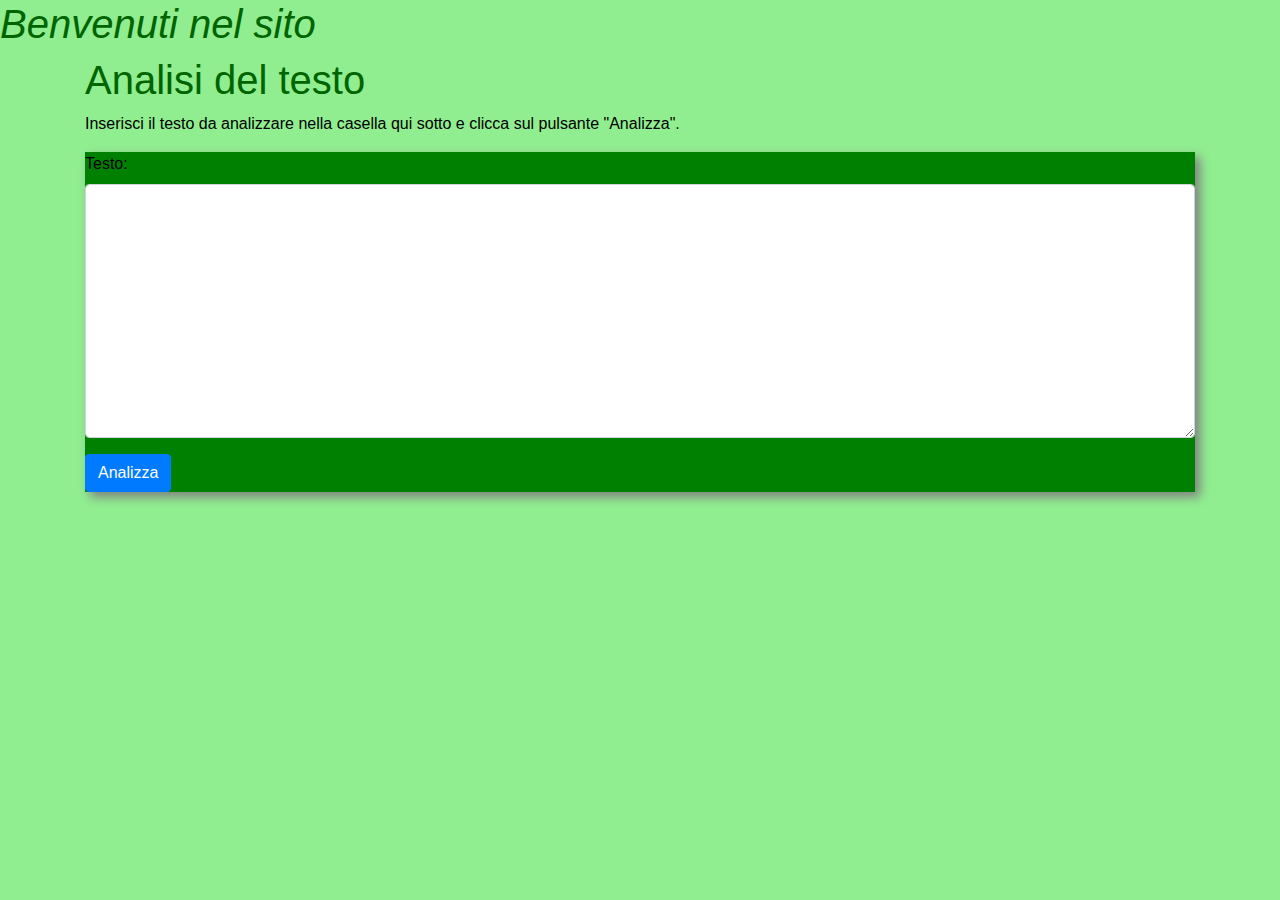
==== Prj_LearningByProject/src/main/resources/static/index1.html @ ba40274d "Add files via upload" ====
<html>
<head>
    <title>Analisi del testo</title>
    <!-- Link al CDN di Bootstrap -->
    <link rel="stylesheet" href="https://stackpath.bootstrapcdn.com/bootstrap/4.5.2/css/bootstrap.min.css">
    <!-- Script per inviare il testo al server e ricevere l'analisi -->
    <link rel="stylesheet" href="style1.css">
    <script>
        // Funzione che viene chiamata quando si clicca sul pulsante "Analizza"
        function analizza() {
            // Prendi il testo dalla textarea
            var testo = document.getElementById("testo").value;
            // Crea un oggetto XMLHttpRequest per comunicare con il server
            var xhr = new XMLHttpRequest();
            // Imposta il metodo HTTP da usare (POST) e l'URL del server
            xhr.open("POST", "https://example.com/analisi");
            // Imposta il tipo di contenuto da inviare (testo semplice)
            xhr.setRequestHeader("Content-Type", "text/plain");
            // Imposta la funzione da eseguire quando si riceve la risposta dal server
            xhr.onload = function() {
                // Se la richiesta è andata a buon fine (codice 200)
                if (xhr.status == 200) {
                    // Prendi l'analisi dal corpo della risposta
                    var analisi = xhr.responseText;
                    // Mostra l'analisi in un elemento <div> con id "risultato"
                    document.getElementById("risultato").innerHTML = analisi;
                } else {
                    // Altrimenti, mostra un messaggio di errore
                    document.getElementById("risultato").innerHTML = "Si è verificato un errore: " + xhr.statusText;
                }
            };
            // Invia la richiesta al server con il testo come corpo
            xhr.send(testo);
        }
    </script>
</head>
<body>
    <i><h1>Benvenuti nel sito</h1></i>
    <div class="container">
        <h1>Analisi del testo</h1>
        <p>Inserisci il testo da analizzare nella casella qui sotto e clicca sul pulsante "Analizza".</p>
        <!-- Form per inserire il testo da analizzare -->
        <form>
            <!-- Textarea per scrivere il testo -->
            <div class="form-group">
                <label for="testo">Testo:</label>
                <textarea class="form-control" id="testo" rows="10"></textarea>
            </div>
            <!-- Pulsante per avviare l'analisi -->
            <button type="button" class="btn btn-primary" onclick="analizza()">Analizza</button>
        </form>
        <!-- Div per mostrare il risultato dell'analisi -->
        <div id="risultato"></div>
    </div>
</body>
<script src="main1.js"></script>
</html>
---- Prj_LearningByProject/src/main/resources/static/style1.css ----
/* Cambio il colore del testo di tutti gli elementi a nero */
* {
    color: black;
  }
  
  /* Cambio il colore di sfondo della pagina a verde chiaro */
  body {
    background-color: lightgreen;
  }
  
  /* Cambio il colore del titolo a verde scuro */
  h1 {
    color: darkgreen;
  }
  
  /* Cambio il colore del bordo e del bottone a verde */
  form, button {
    border-color: green;
    background-color: green;
  }
  
  /* Cambio il colore del testo del bottone a bianco */
  button {
    color: white;
  }
  
  /* Aggiungo un'ombra al form e al div del risultato */
  form, #risultato {
    box-shadow: 5px 5px 10px gray;
  }
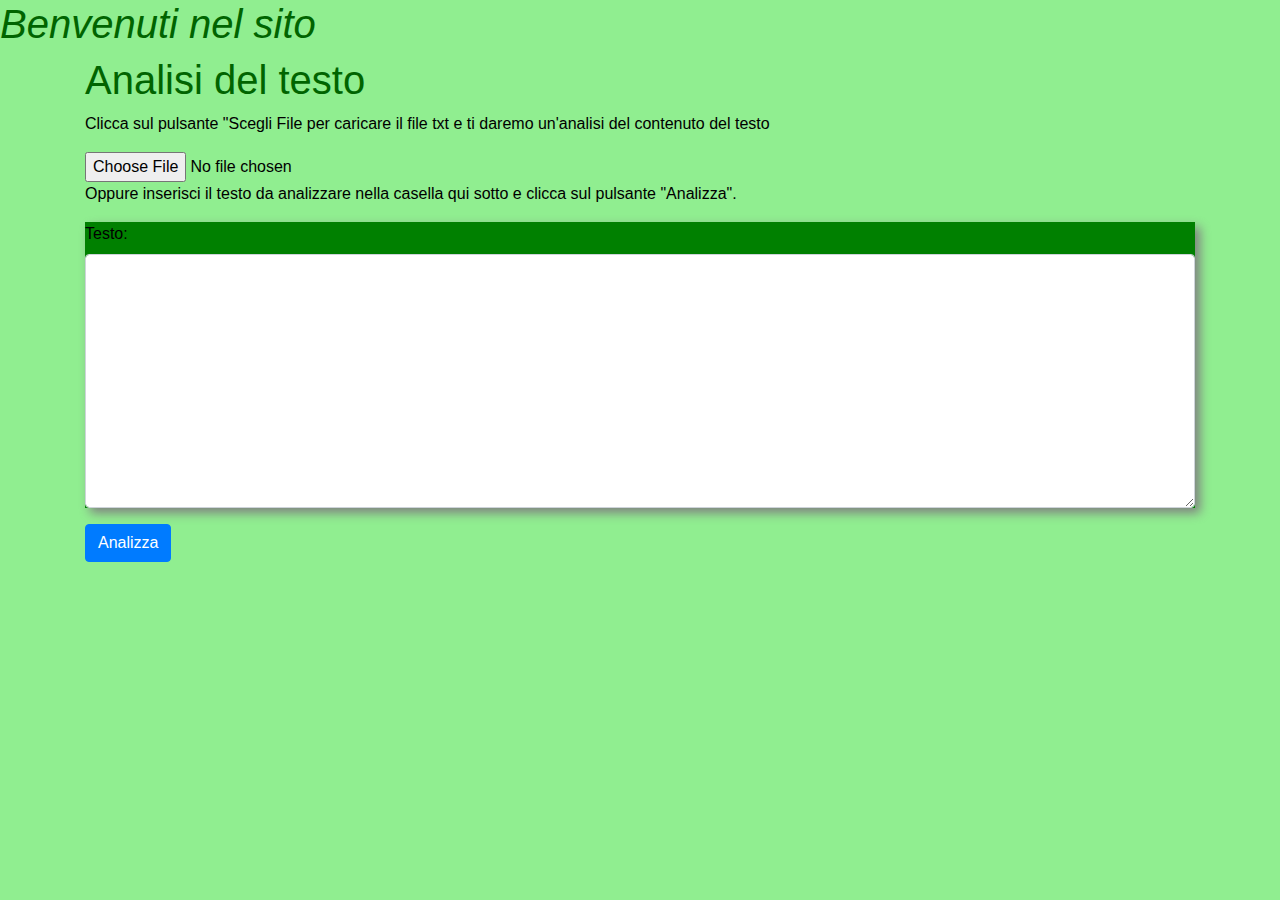
==== commit 5f2b7894: "Update index1.html" ====
--- a/Prj_LearningByProject/src/main/resources/static/index1.html
+++ b/Prj_LearningByProject/src/main/resources/static/index1.html
@@ -38,7 +38,12 @@
     <i><h1>Benvenuti nel sito</h1></i>
     <div class="container">
         <h1>Analisi del testo</h1>
-        <p>Inserisci il testo da analizzare nella casella qui sotto e clicca sul pulsante "Analizza".</p>
+        <!--Pulsante di input del file-->
+        <div class="immetti-file">
+            <p>Clicca sul pulsante "Scegli File per caricare il file txt e ti daremo un'analisi del contenuto del testo</p>
+            <input type="file" id="fileInput" accept=".txt">
+        </div>
+        <p>Oppure inserisci il testo da analizzare nella casella qui sotto e clicca sul pulsante "Analizza".</p>
         <!-- Form per inserire il testo da analizzare -->
         <form>
             <!-- Textarea per scrivere il testo -->
@@ -46,9 +51,12 @@
                 <label for="testo">Testo:</label>
                 <textarea class="form-control" id="testo" rows="10"></textarea>
             </div>
+        </form>
+        <div class="analisi">
             <!-- Pulsante per avviare l'analisi -->
-            <button type="button" class="btn btn-primary" onclick="analizza()">Analizza</button>
-        </form>
+            <button type="button" class="btn btn-primary"
+            id="analisi_testo" onclick="callAPI()">Analizza</button>
+        </div>
         <!-- Div per mostrare il risultato dell'analisi -->
         <div id="risultato"></div>
     </div>
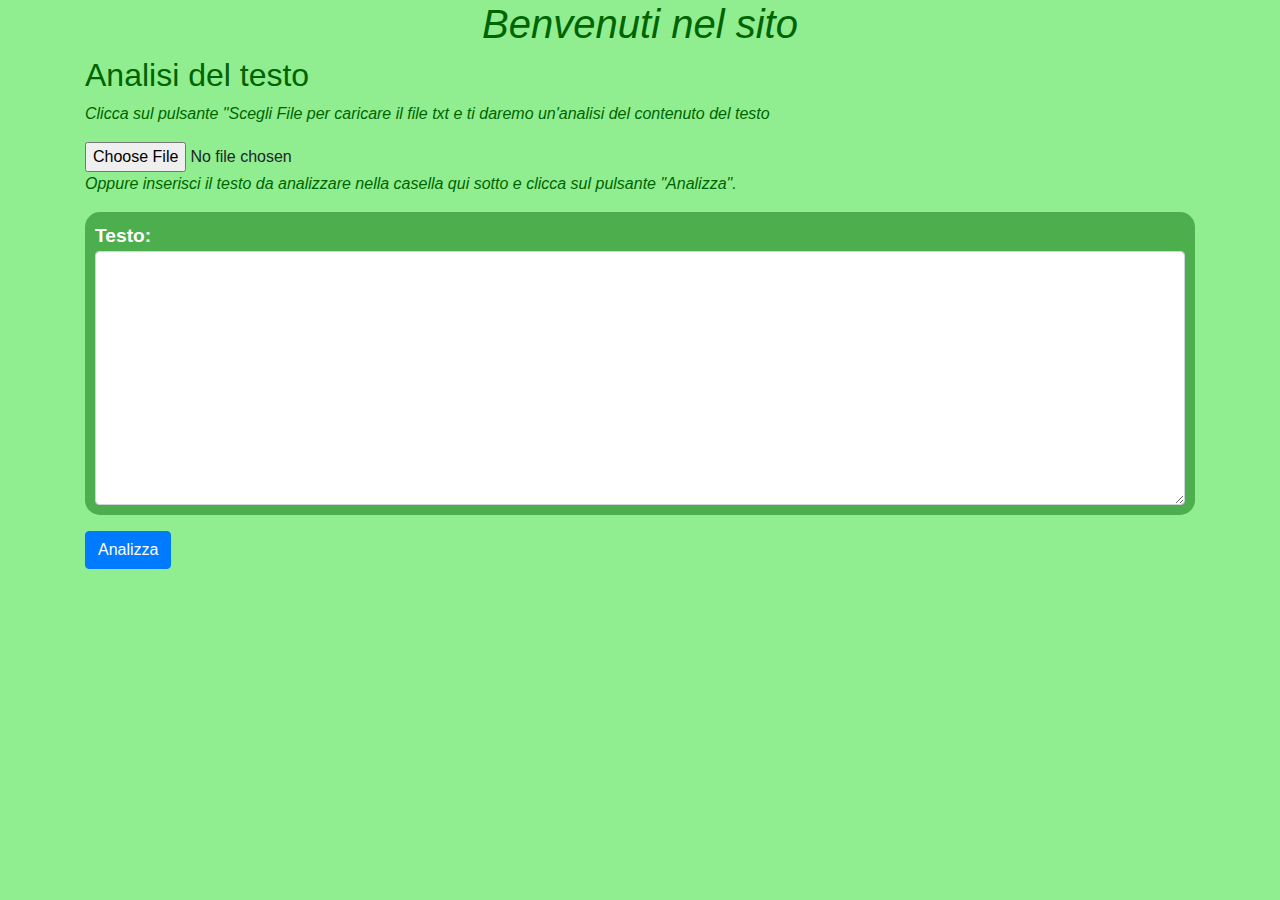
==== commit 7d6ee3f8: "modifiche file html1 e css1" ====
--- a/Prj_LearningByProject/src/main/resources/static/index1.html
+++ b/Prj_LearningByProject/src/main/resources/static/index1.html
@@ -3,41 +3,12 @@
     <title>Analisi del testo</title>
     <!-- Link al CDN di Bootstrap -->
     <link rel="stylesheet" href="https://stackpath.bootstrapcdn.com/bootstrap/4.5.2/css/bootstrap.min.css">
-    <!-- Script per inviare il testo al server e ricevere l'analisi -->
     <link rel="stylesheet" href="style1.css">
-    <script>
-        // Funzione che viene chiamata quando si clicca sul pulsante "Analizza"
-        function analizza() {
-            // Prendi il testo dalla textarea
-            var testo = document.getElementById("testo").value;
-            // Crea un oggetto XMLHttpRequest per comunicare con il server
-            var xhr = new XMLHttpRequest();
-            // Imposta il metodo HTTP da usare (POST) e l'URL del server
-            xhr.open("POST", "https://example.com/analisi");
-            // Imposta il tipo di contenuto da inviare (testo semplice)
-            xhr.setRequestHeader("Content-Type", "text/plain");
-            // Imposta la funzione da eseguire quando si riceve la risposta dal server
-            xhr.onload = function() {
-                // Se la richiesta è andata a buon fine (codice 200)
-                if (xhr.status == 200) {
-                    // Prendi l'analisi dal corpo della risposta
-                    var analisi = xhr.responseText;
-                    // Mostra l'analisi in un elemento <div> con id "risultato"
-                    document.getElementById("risultato").innerHTML = analisi;
-                } else {
-                    // Altrimenti, mostra un messaggio di errore
-                    document.getElementById("risultato").innerHTML = "Si è verificato un errore: " + xhr.statusText;
-                }
-            };
-            // Invia la richiesta al server con il testo come corpo
-            xhr.send(testo);
-        }
-    </script>
 </head>
 <body>
     <i><h1>Benvenuti nel sito</h1></i>
     <div class="container">
-        <h1>Analisi del testo</h1>
+        <h2>Analisi del testo</h2>
         <!--Pulsante di input del file-->
         <div class="immetti-file">
             <p>Clicca sul pulsante "Scegli File per caricare il file txt e ti daremo un'analisi del contenuto del testo</p>
@@ -61,5 +32,6 @@
         <div id="risultato"></div>
     </div>
 </body>
-<script src="main1.js"></script>
+<!-- Script per inviare il testo al server e ricevere l'analisi -->
+<script src="main.js"></script>
 </html>--- a/Prj_LearningByProject/src/main/resources/static/style1.css
+++ b/Prj_LearningByProject/src/main/resources/static/style1.css
@@ -1,30 +1,51 @@
-/* Cambio il colore del testo di tutti gli elementi a nero */
-* {
-    color: black;
-  }
-  
-  /* Cambio il colore di sfondo della pagina a verde chiaro */
-  body {
-    background-color: lightgreen;
-  }
-  
-  /* Cambio il colore del titolo a verde scuro */
-  h1 {
-    color: darkgreen;
-  }
-  
-  /* Cambio il colore del bordo e del bottone a verde */
-  form, button {
-    border-color: green;
-    background-color: green;
-  }
-  
-  /* Cambio il colore del testo del bottone a bianco */
-  button {
-    color: white;
-  }
-  
-  /* Aggiungo un'ombra al form e al div del risultato */
-  form, #risultato {
-    box-shadow: 5px 5px 10px gray;
-  }+/* Cambio il colore di sfondo della pagina a verde chiaro */
+body {
+  background-color: lightgreen;
+}
+
+/* Cambio il colore del titolo e del testo a verde scuro */
+h1,h2, p {
+  color: darkgreen;
+}
+
+/* Cambio il colore del bordo e del bottone a verde */
+.form-group {
+  padding: 10px;
+  background-color: rgb(76, 174, 76);
+  border-radius: 15px;
+}
+
+/* Cambio il colore della scritta testo a bianco */
+label {
+  position: relative;
+  text-align: center;
+  margin: auto;
+  font-family: Arial, Helvetica, sans-serif;
+  font-size: larger;
+  font-weight: bold;
+  color: white;
+}
+
+/*cambio lo stile del testo in obliquo*/
+p {
+  font-style: italic;
+}
+
+/*allineo il titolo al centro*/
+h1 {
+  text-align: center;
+}
+
+/* Aggiungo un'ombra al form e al div del risultato
+button, form, #risultato {
+  box-shadow: 5px 5px 10px gray;
+  border-radius: 25px;
+}
+*/
+
+#testo {
+  font-weight: lighter ;
+  font-family: Arial, Helvetica, sans-serif;
+}
+
+
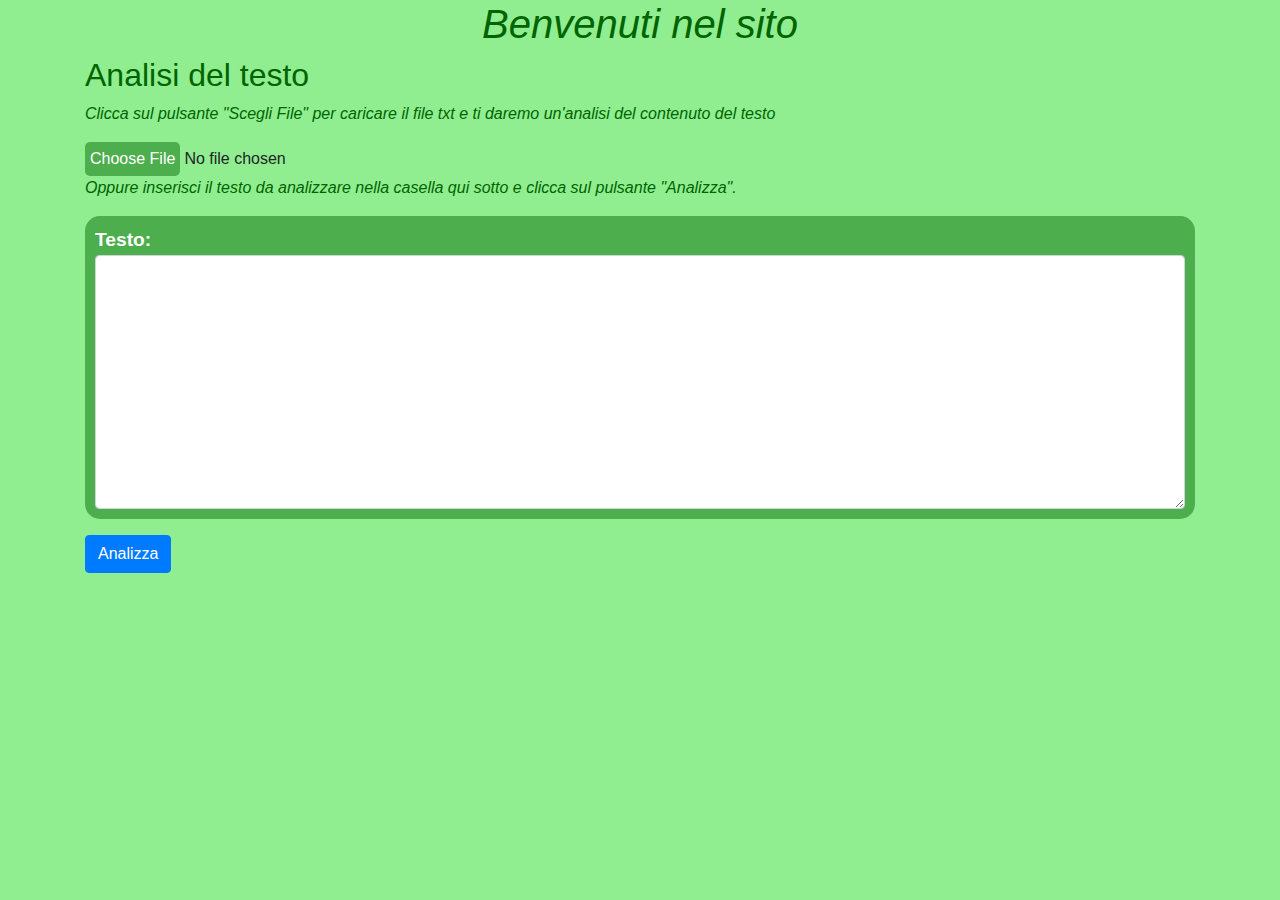
==== commit a1898967: "update" ====
--- a/Prj_LearningByProject/src/main/resources/static/index1.html
+++ b/Prj_LearningByProject/src/main/resources/static/index1.html
@@ -11,7 +11,7 @@
         <h2>Analisi del testo</h2>
         <!--Pulsante di input del file-->
         <div class="immetti-file">
-            <p>Clicca sul pulsante "Scegli File per caricare il file txt e ti daremo un'analisi del contenuto del testo</p>
+            <p>Clicca sul pulsante "Scegli File" per caricare il file txt e ti daremo un'analisi del contenuto del testo</p>
             <input type="file" id="fileInput" accept=".txt">
         </div>
         <p>Oppure inserisci il testo da analizzare nella casella qui sotto e clicca sul pulsante "Analizza".</p>
--- a/Prj_LearningByProject/src/main/resources/static/style1.css
+++ b/Prj_LearningByProject/src/main/resources/static/style1.css
@@ -48,4 +48,12 @@
   font-family: Arial, Helvetica, sans-serif;
 }
 
+input::file-selector-button {
+  color: white;
+  font-weight: 500;
+  border-radius: 5px;
+  border: 0px;
+  background-color: rgb(76, 174, 76);
+  padding: 5px;
+}
 
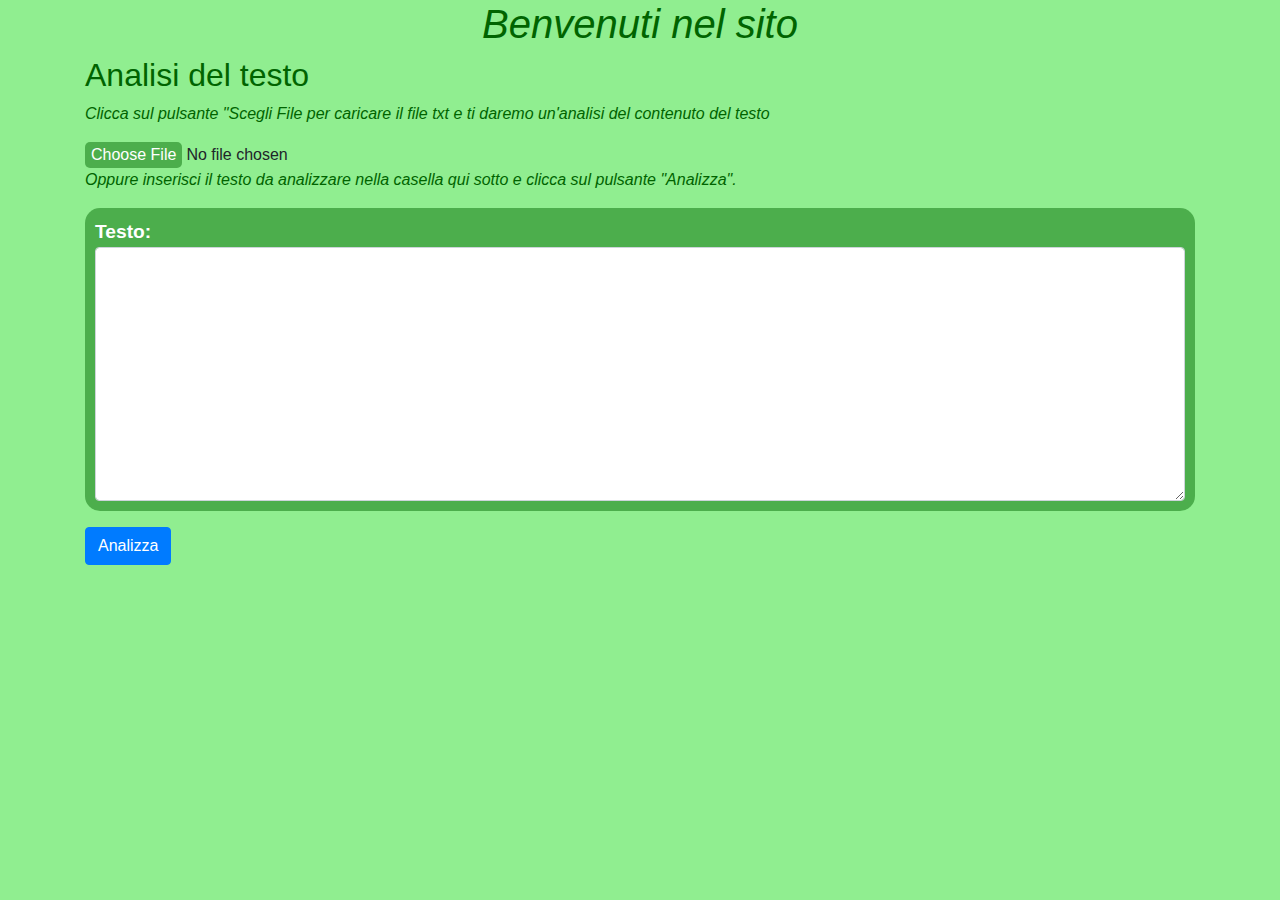
==== commit b6b2a763: "Aggiornamenti front-end" ====
--- a/Prj_LearningByProject/src/main/resources/static/index1.html
+++ b/Prj_LearningByProject/src/main/resources/static/index1.html
@@ -4,6 +4,10 @@
     <!-- Link al CDN di Bootstrap -->
     <link rel="stylesheet" href="https://stackpath.bootstrapcdn.com/bootstrap/4.5.2/css/bootstrap.min.css">
     <link rel="stylesheet" href="style1.css">
+    
+    <!--Libreria Jquery per integrare Bootstrap-->
+    <script src="https://code.jquery.com/jquery-3.6.0.min.js"></script>
+
 </head>
 <body>
     <i><h1>Benvenuti nel sito</h1></i>
@@ -11,10 +15,10 @@
         <h2>Analisi del testo</h2>
         <!--Pulsante di input del file-->
         <div class="immetti-file">
-            <p>Clicca sul pulsante "Scegli File" per caricare il file txt e ti daremo un'analisi del contenuto del testo</p>
+            <p>Clicca sul pulsante "Scegli File per caricare il file txt e ti daremo un'analisi del contenuto del testo</p>
             <input type="file" id="fileInput" accept=".txt">
+            <p>Oppure inserisci il testo da analizzare nella casella qui sotto e clicca sul pulsante "Analizza".</p>
         </div>
-        <p>Oppure inserisci il testo da analizzare nella casella qui sotto e clicca sul pulsante "Analizza".</p>
         <!-- Form per inserire il testo da analizzare -->
         <form>
             <!-- Textarea per scrivere il testo -->
@@ -26,12 +30,48 @@
         <div class="analisi">
             <!-- Pulsante per avviare l'analisi -->
             <button type="button" class="btn btn-primary"
-            id="analisi_testo" onclick="callAPI()">Analizza</button>
+            id="analisi_testo" onclick="callAPI()"
+            >Analizza</button>
+        
         </div>
+        <form id="form-risposta" style="display: none">
         <!-- Div per mostrare il risultato dell'analisi -->
-        <div id="risultato"></div>
+        <div class="form-group" id="contenitore-risposta">
+        <div id="risultato" class="bg-light"></div>
+        </div>
+        </form>
+
+    <footer></footer>
+
+    <!--Modale Popup che si attiva se Analizzo senza testo-->
+    <!-- Bottone per aprire il popup -->
+
+  <!-- Modal -->
+  <div class="modal fade" id="myModal" tabindex="-1" role="dialog" aria-labelledby="myModalLabel" aria-hidden="true">
+    <div class="modal-dialog" role="document">
+      <div class="modal-content">
+        <div class="modal-header">
+          <h5 class="modal-title text-danger" id="myModalLabel">ERRORE</h5>
+          <button type="button" class="close" data-dismiss="modal" aria-label="Close">
+            <span aria-hidden="true">&times;</span>
+          </button>
+        </div>
+        <div class="modal-body text-center">
+          Nessun testo da analizzare!
+        </div>
+        <div class="modal-footer justify-content-center">
+          <button type="button" class="btn btn-danger" data-dismiss="modal">Chiudi</button>
+        </div>
+      </div>
     </div>
+  </div>
+  
+
+
+
 </body>
+<!--Script per usare le funzioni di Bootstrap-->
+<script src="https://stackpath.bootstrapcdn.com/bootstrap/4.5.2/js/bootstrap.min.js"></script>
 <!-- Script per inviare il testo al server e ricevere l'analisi -->
 <script src="main.js"></script>
 </html>--- a/Prj_LearningByProject/src/main/resources/static/style1.css
+++ b/Prj_LearningByProject/src/main/resources/static/style1.css
@@ -24,6 +24,13 @@
   font-size: larger;
   font-weight: bold;
   color: white;
+}
+
+/* Cambio l'intestazione degli li che si generano dall'analisi*/
+li {
+ 
+  padding: 2%;
+
 }
 
 /*cambio lo stile del testo in obliquo*/
@@ -54,6 +61,15 @@
   border-radius: 5px;
   border: 0px;
   background-color: rgb(76, 174, 76);
-  padding: 5px;
 }
 
+/*Per centrare la scritta ERRORE nel popup*/
+.modal-title {
+  position: absolute;
+  top: 15%;
+  left: 50%;
+  transform: translate(-50%, -50%);
+  width: 100%;
+  text-align: center;
+}
+
